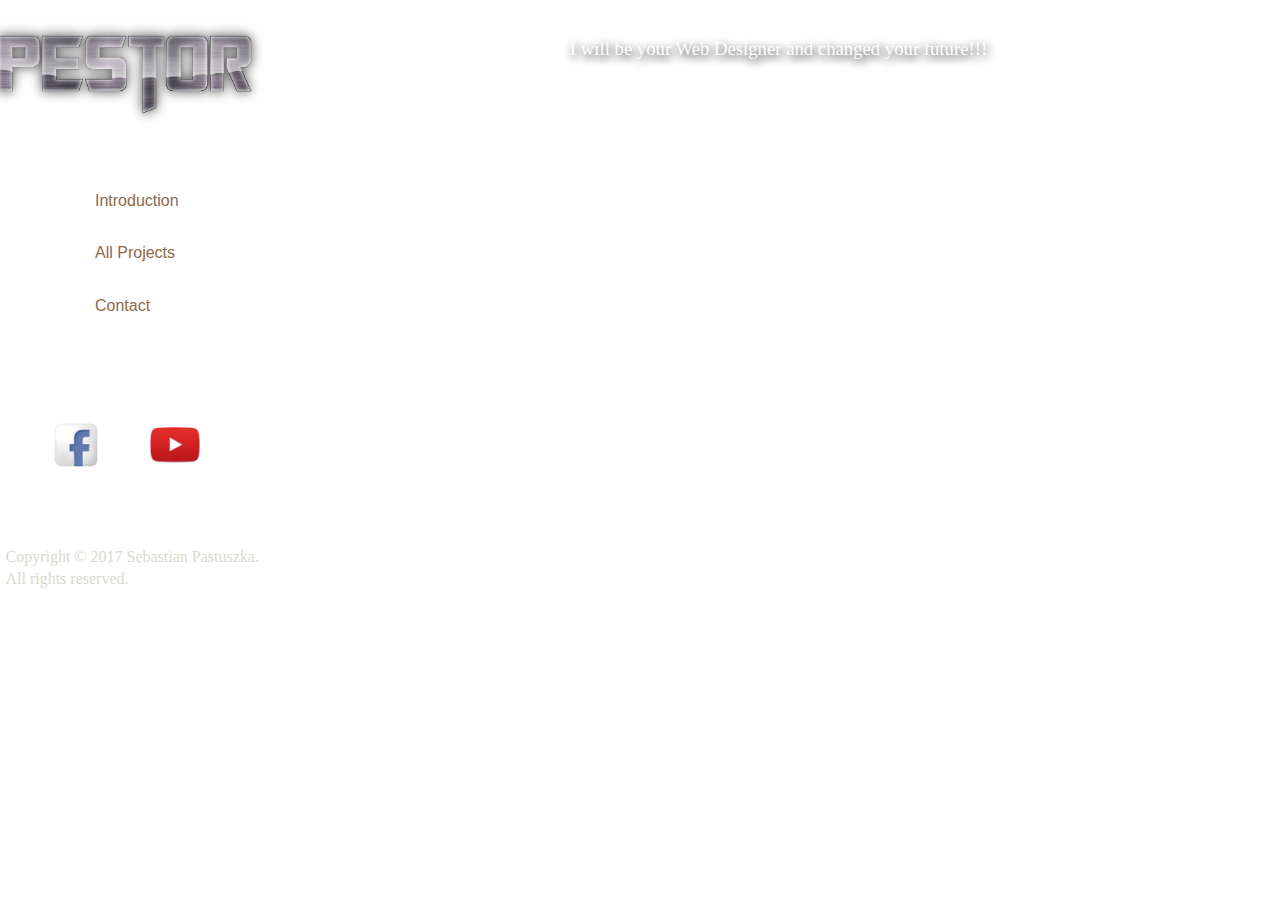
==== index.html @ dfeddb4e "My firstfull website" ====
<!DOCTYPE html>
<!--
Author: Sebastian Pastuszka
E-mail: s.pastuszka08@gmail.com
-->
<html>
    <head>
        <title>About Me</title>
        <meta charset="UTF-8">
        <meta name="keywords" content="Portfolio, My Site, Coderstrust, Web, Web Designer, HTML, CSS, HTML5, CSS3">
        <meta name="description" content="My Website is a site when I am present myself and my projects web. Zapraszam!!!">
        <link rel="icon" type="image/x-icon"  href="images/favicon.ico">
        <link href="https://fonts.googleapis.com/css?family=Indie+Flower|Oswald:300,400,700" rel="stylesheet">
        <link href="https://fonts.googleapis.com/css?family=Pacifico" rel="stylesheet">
        <link type="text/css" rel="stylesheet" href="css/style.css">
        <link type="text/css" rel="stylesheet" href="css/main.css">
        <link type="text/css" rel="stylesheet" href="css/normalize.css">
        <script src="js/modernizr-2.8.3.min.js"></script>
    </head>
    <body>
        <!---Content-->
        <div class="content_wrapper container-fluid fix">
            <div class="content container">
                <div class="logo pull-left">
                    <p>
                        <a href="index.html"><img src="images/logo.png" alt="logo"/></a>
                    </p>
                </div>
                <div class="navi pull-left">
                    <ul>
                        <li><a href="Introduction.html">Introduction</a></li>
                        <li><a href="allprojects.html">All Projects</a></li>
                        <li><a href="contact.html">Contact</a></li>
                    </ul>
                </div>
                <div class="social pull-left">
                    <ul>
                        <li><a href="https://www.facebook.com/pestorIT" target="_blank"><img src="images/fbicon.png" alt="Facebook"/></a></li>
                        <li><a href="https://www.youtube.com/channel/UCzGG-QJRXfUs1R9SsBzG76A" target="_blank"><img src="images/yticon.png" alt="YouTuube"/></a></li>
                    </ul>
                </div>
                <div class="copyright text-white pull-left">
                    <p><span style="color:#d8dacf">Copyright ©  2017 Sebastian Pastuszka.<br /> All rights reserved.</span></p>
                </div>
                <div class="intro text-white pull-right">
                    <img src="images/face.jpg" alt="My face"/>
                    <div class="intro_text">
                        <h1>Hi, My name is Sebastian Pastuszka</h1>
                        <h3>I will be your Web Designer and changed your future!!!</h3>
                        <p>My name is Sebastian Pastuszka, I'm 25 years old. I come from Poland, and live in small village Kunów, near Ostrowiec Świętokrzyski. My country is in Świętokrzyskie Voivodeship. I'm work in district office in Kunów.<br />
I learn HTML,CSS, JS by myself.</p>      
                <h4>Motto</h4>
                <blockquote class='http://addicted2success.com/quotes/36-motivational-bruce-lee-quotes/'>
                <p><i>“Don’t fear failure. — Not failure, but low aim, is the crime. In great attempts it is glorious even to fail.”</i> – Bruce Lee</p>
                </blockquote>

                    </div>
                </div>
            </div>
        </div>
        <script src="js/jquery-1.12.0.min.js"></script>
        <script src="js/plugins.js"></script>
        <script src="js/main.js"></script>

    </body>
</html>
---- css/style.css ----
.container-fluid{
    width:100%;
    height: auto;
}
.container{
    margin: 0 auto;
    width:1160px;
    height: auto;
}
.text-white{
    color:white;
}
body{
    background: url(../images/background2.jpg) no-repeat center center fixed;
    -webkit-background-size: cover;
    -moz-background-size: cover;
    -o-background-size:cover;
    background-size: cover;
}
.pull-left{
    float: left;
}
.pull-right{
    float: right;
}
.text-center{
    text-align:center;
}
.fix{
    overflow: hidden;
}
.content_wrapper {
}

.content {
}

.logo {
    margin:0;
    padding: 0;
}
.logo > p > a > img{
   width: 290px;
   height: 115px;
   margin-left: -80px;
}
.navi {
    margin: 105px 25px 0px -205px;
    padding:0;
}
.navi > ul {
    margin-top: 85px;
    padding-left: 30px;
    list-style: none;
}
.navi > ul > li  {
}
.navi > ul > li > a {
    color:#8d6947;
    text-decoration: none;
    display: block;
    margin-bottom: 30px;
}
.navi > ul > li > a:hover {
    color:white;
}
.social {
    margin: 400px 0px 0px -184px;
}
.social > ul{
    list-style: none;
    padding:0;
    margin:0;
}
.social > ul > li{
    display: inline-block;
}
.social > ul > li > a > img{
    height: 50px;
    width: 50px;
    margin: 20px 80px 20px -35px;
}
.copyright {
    margin: 530px 0 0 -275px;
}
.copyright > p{
    
}
.intro {
    margin: -565px 0 0 277px;
    text-align: center;
}
.intro > img{
    margin: -10px 0 10px 0px;
    height:250px;
    width: 350px;
    box-shadow: 5px 5px 10px 0 black; 
}
.intro_text {
}
.intro_text > blockquote{
    margin: 0 0 0 0;
}
h1{
    font-family: "Calibri";
    font-weight: 700;
    
}
h3{
    font-family: "Calibri";
    font-weight: 400;
    text-shadow: 2px 3px 10px black;
}
p {
    font-family: "Calibri";
}
.projects{
    
}
.projects{
    margin: 135px 315px 0px 0px;
}
.projects > p{
    margin: 5px 0px 0px 12px;
}
.projects > a > img{
    margin: -10px 0 10px 0px;
    height:250px;
    width: 350px;
    box-shadow: 5px 5px 10px 0 black;
}
.projects > h1 {
    margin: -40px 0px 60px 0px;
    text-align: center;
}
.projects > h1 > span{
    margin: -40px 0px 60px 105px;
    text-align: center;
}
.projects > iframe{
    margin: -10px -125px 10px 0px;
    height:350px;
    width: 550px;
    box-shadow: 5px 5px 10px 0 black;
}
.contact{
    margin: 180px 535px 0px 0px;
}
.contact > h1 {
    margin: -40px 0px 60px 0px;
    text-align: center;
    font-size: 60px;
}
.contact > h2{
    margin: -40px 0px 25px 0px;
    font-family: "Calibri";
    font-weight: 400;
    text-align: center;
    font-size: 30px;
    color:#ffffff;
    text-shadow: 2px 3px 10px black;
}
.contact > h3 {
    color:#ffffff;
    text-align: center;
    font-size: 25px;
}
.contact > p > img {
    margin: -1px 0px 1px 0;
    width: 50px;
    height: 50px;
}
.contact > p > span{
    font-size: 25px;
}
.map{
    
}
.map > iframe{
    margin: -392px 0 0 442px;
}

blockquote > p > i {
        font-size: 20px;
}
blockquote > p {
        font-size: 20px;
}
---- css/main.css ----
/*! HTML5 Boilerplate v5.3.0 | MIT License | https://html5boilerplate.com/ */

/*
 * What follows is the result of much research on cross-browser styling.
 * Credit left inline and big thanks to Nicolas Gallagher, Jonathan Neal,
 * Kroc Camen, and the H5BP dev community and team.
 */

/* ==========================================================================
   Base styles: opinionated defaults
   ========================================================================== */

html {
    color: #222;
    font-size: 1em;
    line-height: 1.4;
}

/*
 * Remove text-shadow in selection highlight:
 * https://twitter.com/miketaylr/status/12228805301
 *
 * These selection rule sets have to be separate.
 * Customize the background color to match your design.
 */

::-moz-selection {
    background: #b3d4fc;
    text-shadow: none;
}

::selection {
    background: #b3d4fc;
    text-shadow: none;
}

/*
 * A better looking default horizontal rule
 */

hr {
    display: block;
    height: 1px;
    border: 0;
    border-top: 1px solid #ccc;
    margin: 1em 0;
    padding: 0;
}

/*
 * Remove the gap between audio, canvas, iframes,
 * images, videos and the bottom of their containers:
 * https://github.com/h5bp/html5-boilerplate/issues/440
 */

audio,
canvas,
iframe,
img,
svg,
video {
    vertical-align: middle;
}

/*
 * Remove default fieldset styles.
 */

fieldset {
    border: 0;
    margin: 0;
    padding: 0;
}

/*
 * Allow only vertical resizing of textareas.
 */

textarea {
    resize: vertical;
}

/* ==========================================================================
   Browser Upgrade Prompt
   ========================================================================== */

.browserupgrade {
    margin: 0.2em 0;
    background: #ccc;
    color: #000;
    padding: 0.2em 0;
}

/* ==========================================================================
   Author's custom styles
   ========================================================================== */

















/* ==========================================================================
   Helper classes
   ========================================================================== */

/*
 * Hide visually and from screen readers
 */

.hidden {
    display: none !important;
}

/*
 * Hide only visually, but have it available for screen readers:
 * http://snook.ca/archives/html_and_css/hiding-content-for-accessibility
 */

.visuallyhidden {
    border: 0;
    clip: rect(0 0 0 0);
    height: 1px;
    margin: -1px;
    overflow: hidden;
    padding: 0;
    position: absolute;
    width: 1px;
}

/*
 * Extends the .visuallyhidden class to allow the element
 * to be focusable when navigated to via the keyboard:
 * https://www.drupal.org/node/897638
 */

.visuallyhidden.focusable:active,
.visuallyhidden.focusable:focus {
    clip: auto;
    height: auto;
    margin: 0;
    overflow: visible;
    position: static;
    width: auto;
}

/*
 * Hide visually and from screen readers, but maintain layout
 */

.invisible {
    visibility: hidden;
}

/*
 * Clearfix: contain floats
 *
 * For modern browsers
 * 1. The space content is one way to avoid an Opera bug when the
 *    `contenteditable` attribute is included anywhere else in the document.
 *    Otherwise it causes space to appear at the top and bottom of elements
 *    that receive the `clearfix` class.
 * 2. The use of `table` rather than `block` is only necessary if using
 *    `:before` to contain the top-margins of child elements.
 */

.clearfix:before,
.clearfix:after {
    content: " "; /* 1 */
    display: table; /* 2 */
}

.clearfix:after {
    clear: both;
}

/* ==========================================================================
   EXAMPLE Media Queries for Responsive Design.
   These examples override the primary ('mobile first') styles.
   Modify as content requires.
   ========================================================================== */

@media only screen and (min-width: 35em) {
    /* Style adjustments for viewports that meet the condition */
}

@media print,
       (-webkit-min-device-pixel-ratio: 1.25),
       (min-resolution: 1.25dppx),
       (min-resolution: 120dpi) {
    /* Style adjustments for high resolution devices */
}

/* ==========================================================================
   Print styles.
   Inlined to avoid the additional HTTP request:
   http://www.phpied.com/delay-loading-your-print-css/
   ========================================================================== */

@media print {
    *,
    *:before,
    *:after,
    *:first-letter,
    *:first-line {
        background: transparent !important;
        color: #000 !important; /* Black prints faster:
                                   http://www.sanbeiji.com/archives/953 */
        box-shadow: none !important;
        text-shadow: none !important;
    }

    a,
    a:visited {
        text-decoration: underline;
    }

    a[href]:after {
        content: " (" attr(href) ")";
    }

    abbr[title]:after {
        content: " (" attr(title) ")";
    }

    /*
     * Don't show links that are fragment identifiers,
     * or use the `javascript:` pseudo protocol
     */

    a[href^="#"]:after,
    a[href^="javascript:"]:after {
        content: "";
    }

    pre,
    blockquote {
        border: 1px solid #999;
        page-break-inside: avoid;
    }

    /*
     * Printing Tables:
     * http://css-discuss.incutio.com/wiki/Printing_Tables
     */

    thead {
        display: table-header-group;
    }

    tr,
    img {
        page-break-inside: avoid;
    }

    img {
        max-width: 100% !important;
    }

    p,
    h2,
    h3 {
        orphans: 3;
        widows: 3;
    }

    h2,
    h3 {
        page-break-after: avoid;
    }
}
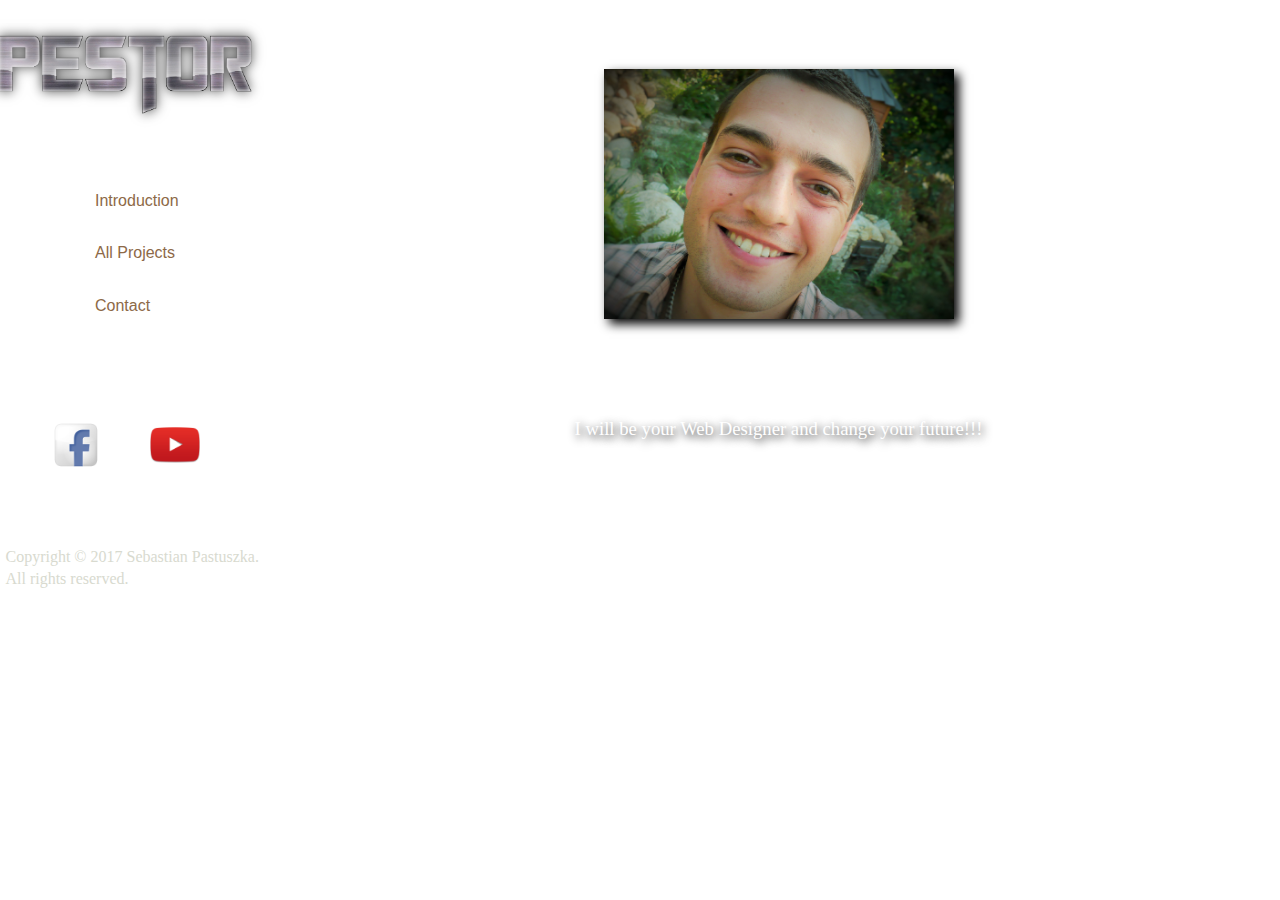
==== commit d7ec7fb8: "Update index.html" ====
--- a/index.html
+++ b/index.html
@@ -42,11 +42,12 @@
                 <div class="copyright text-white pull-left">
                     <p><span style="color:#d8dacf">Copyright ©  2017 Sebastian Pastuszka.<br /> All rights reserved.</span></p>
                 </div>
+                <div style="clear:both;"></div>
                 <div class="intro text-white pull-right">
-                    <img src="images/face.jpg" alt="My face"/>
+                    <img src="images/face.JPG" alt="My face"/>
                     <div class="intro_text">
                         <h1>Hi, My name is Sebastian Pastuszka</h1>
-                        <h3>I will be your Web Designer and changed your future!!!</h3>
+                        <h3>I will be your Web Designer and change your future!!!</h3>
                         <p>My name is Sebastian Pastuszka, I'm 25 years old. I come from Poland, and live in small village Kunów, near Ostrowiec Świętokrzyski. My country is in Świętokrzyskie Voivodeship. I'm work in district office in Kunów.<br />
 I learn HTML,CSS, JS by myself.</p>      
                 <h4>Motto</h4>
--- a/css/style.css
+++ b/css/style.css
@@ -11,7 +11,7 @@
     color:white;
 }
 body{
-    background: url(../images/background2.jpg) no-repeat center center fixed;
+    background: url(../images/backgroundthree.jpg) no-repeat center fixed;
     -webkit-background-size: cover;
     -moz-background-size: cover;
     -o-background-size:cover;
@@ -87,7 +87,7 @@
     
 }
 .intro {
-    margin: -565px 0 0 277px;
+    margin: -528px 0 0 277px;
     text-align: center;
 }
 .intro > img{
@@ -185,4 +185,4 @@
 }
 blockquote > p {
         font-size: 20px;
-}+}
